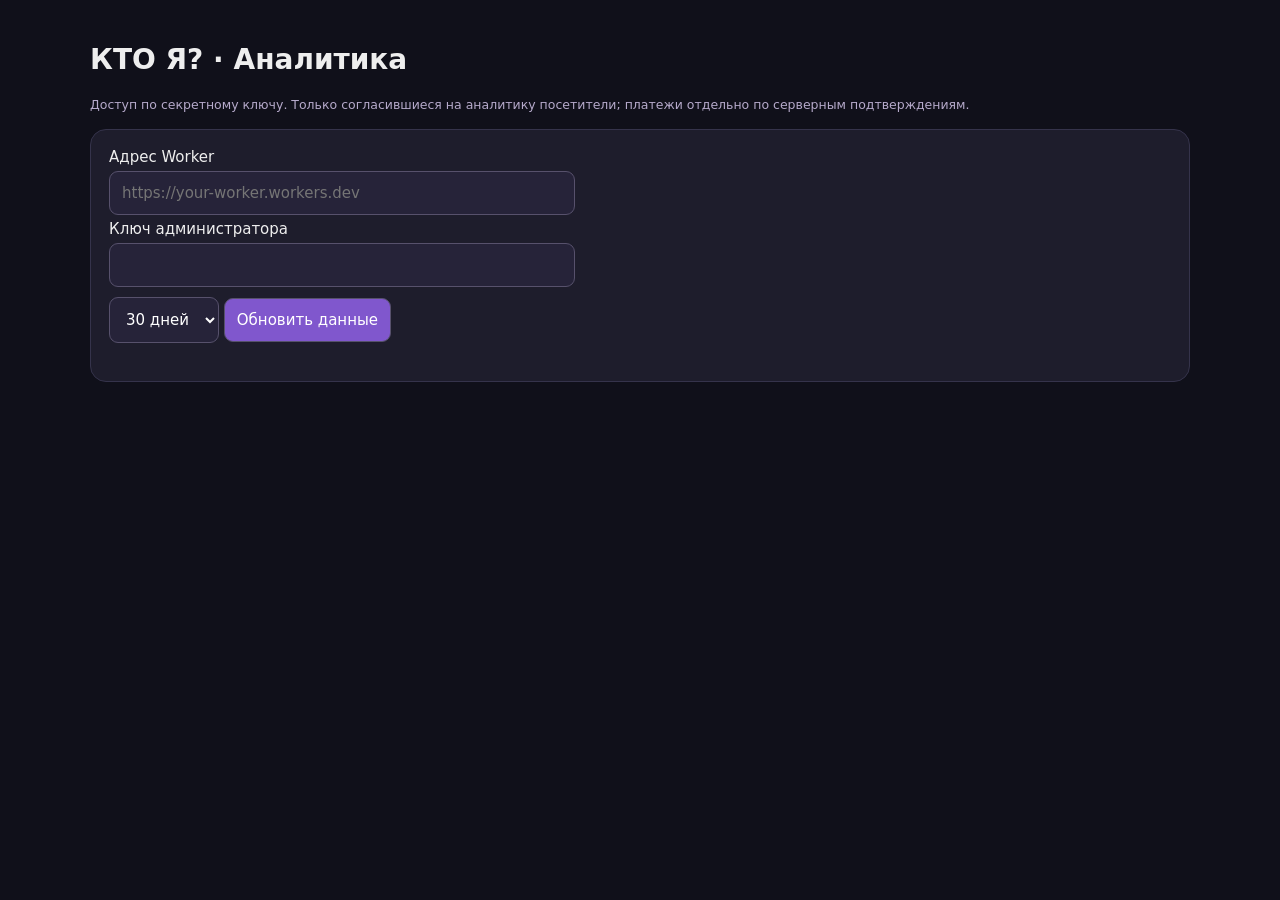
==== admin.html @ f2653ead "Add private analytics dashboard" ====
<!doctype html><html lang="ru"><head><meta charset="utf-8"><meta name="viewport" content="width=device-width,initial-scale=1"><title>КТО Я? — аналитика</title><style>body{background:#10101a;color:#eee;font:15px system-ui;margin:0;padding:24px}main{max-width:1100px;margin:auto}h1{font-size:28px}section{background:#1e1d2c;border:1px solid #35334b;border-radius:16px;padding:18px;margin:16px 0;overflow:auto}input,select,button{font:inherit;padding:12px;border-radius:9px;border:1px solid #57516c;background:#262339;color:white;margin:5px 0}input{width:min(90%,440px)}button{background:#8057cd;cursor:pointer}table{width:100%;border-collapse:collapse}td,th{text-align:left;padding:10px;border-bottom:1px solid #38354b}small{color:#b6aacb}.kpis{display:grid;grid-template-columns:repeat(auto-fit,minmax(130px,1fr));gap:12px}.kpi{background:#29253d;padding:16px;border-radius:12px}.kpi b{display:block;font-size:25px;color:#e6c5ff}.bar{height:8px;background:#a688eb;border-radius:6px}</style></head><body><main><h1>КТО Я? · Аналитика</h1><small>Доступ по секретному ключу. Только согласившиеся на аналитику посетители; платежи отдельно по серверным подтверждениям.</small><section><form id="login"><label>Адрес Worker<br><input id="endpoint" type="url" required placeholder="https://your-worker.workers.dev"></label><br><label>Ключ администратора<br><input id="key" type="password" required autocomplete="current-password"></label><br><select id="days"><option value="1">24 часа</option><option value="7">7 дней</option><option value="30" selected>30 дней</option><option value="90">90 дней</option></select> <button>Обновить данные</button></form><p id="status" role="status"></p></section><div id="out"></div></main><script>
const $=id=>document.getElementById(id),esc=x=>String(x??'').replace(/[&<>"']/g,c=>({'&':'&amp;','<':'&lt;','>':'&gt;','"':'&quot;',"'":'&#39;'}[c]));
const table=(title,rows,cols)=>'<section><h2>'+esc(title)+'</h2>'+(rows?.length?'<table><thead><tr>'+cols.map(c=>'<th>'+esc(c[1])+'</th>').join('')+'</tr></thead><tbody>'+rows.map(r=>'<tr>'+cols.map(c=>'<td>'+esc(r[c[0]])+'</td>').join('')+'</tr>').join('')+'</tbody></table>':'<small>Пока нет данных</small>')+'</section>';
$('login').onsubmit=async e=>{e.preventDefault();$('status').textContent='Загрузка…';try{let url=new URL($('endpoint').value);if(url.protocol!=='https:')throw Error('Требуется HTTPS');const r=await fetch(url.origin+'/analytics-admin',{method:'POST',headers:{'Content-Type':'application/json'},body:JSON.stringify({key:$('key').value,days:+$('days').value})});const d=await r.json();if(!r.ok)throw Error(d.error||r.status);const k=[['Посетители',d.totals.visitors],['Сессии',d.totals.sessions],['Вернулись в другой день',d.returners.returning],['Платежи',d.purchases.reduce((s,x)=>s+x.purchases,0)],['Stars',d.purchases.reduce((s,x)=>s+x.stars,0)]];$('out').innerHTML='<section class="kpis">'+k.map(x=>'<div class="kpi"><small>'+esc(x[0])+'</small><b>'+esc(x[1])+'</b></div>').join('')+'</section>'+table('Воронка (уникальные посетители на каждом событии, не последовательная когорта)',d.funnel,[['type','Событие'],['visitors','Люди'],['events','Действия']])+table('Источники и кампании',d.sources,[['source','Источник'],['campaign','Кампания'],['visitors','Люди']])+table('Популярность разделов',d.screens,[['section','Раздел'],['views','Просмотры'],['visitors','Люди']])+table('Время в разделах',d.times,[['section','Раздел'],['avg_seconds','Среднее, сек'],['total_seconds','Всего, сек']])+table('Цели',d.goals,[['goal','Цель'],['visitors','Люди']])+table('Динамика по дням',d.daily,[['day','Дата UTC'],['visitors','Люди']])+table('Переходы в UNIQ',d.uniqSources,[['source','Источник'],['campaign','Кампания'],['visitors','Люди']])+table('Подтверждённые покупки',d.purchases,[['pack','Пакет'],['purchases','Оплаты'],['stars','Stars']]);$('status').textContent='Данные обновлены';}catch(e){$('status').textContent='Не удалось получить данные: '+e.message;}};
</script></body></html>
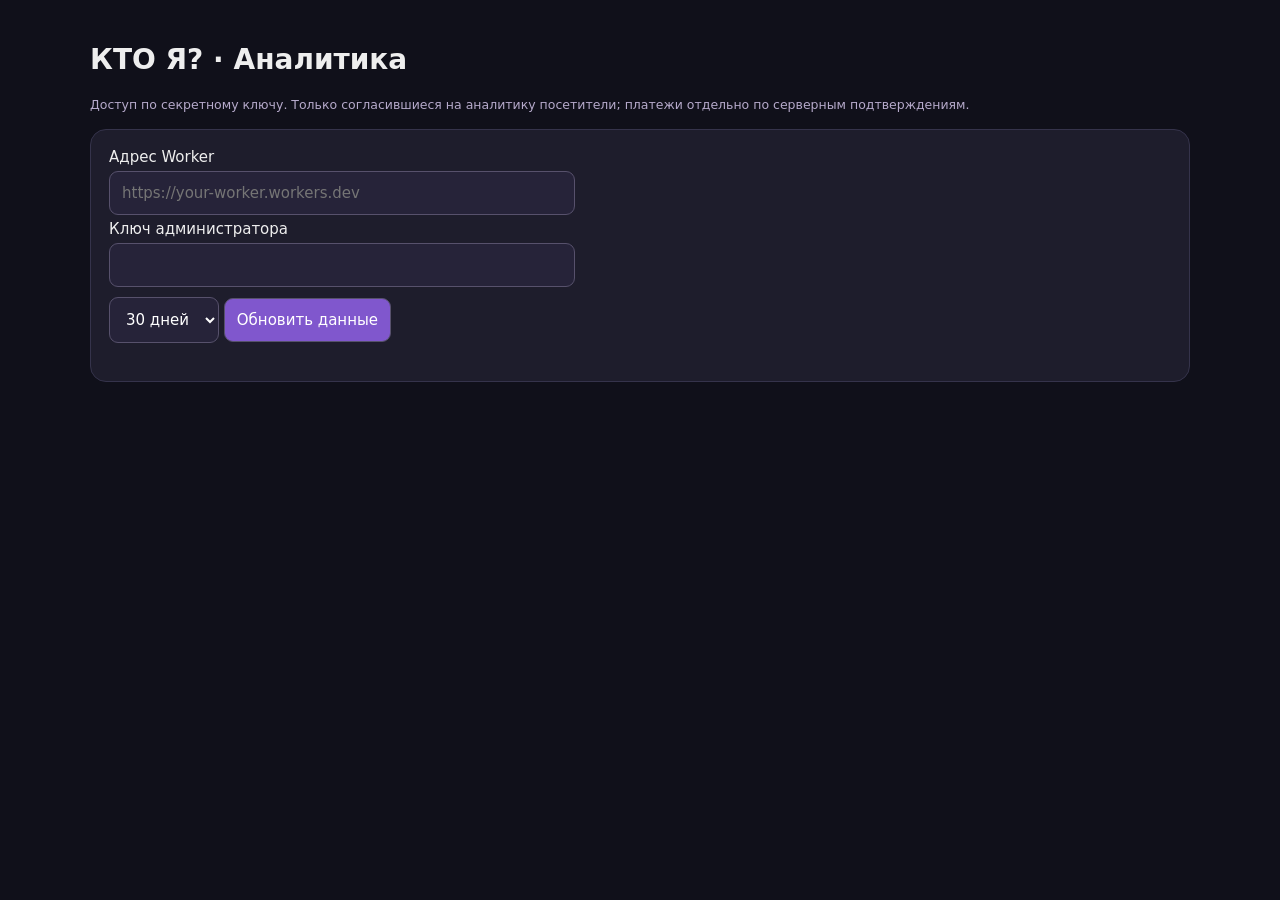
==== commit 0f9b8f30: "Display feature actions and repeat usage in dashboard" ====
--- a/admin.html
+++ b/admin.html
@@ -1,5 +1,5 @@
 <!doctype html><html lang="ru"><head><meta charset="utf-8"><meta name="viewport" content="width=device-width,initial-scale=1"><title>КТО Я? — аналитика</title><style>body{background:#10101a;color:#eee;font:15px system-ui;margin:0;padding:24px}main{max-width:1100px;margin:auto}h1{font-size:28px}section{background:#1e1d2c;border:1px solid #35334b;border-radius:16px;padding:18px;margin:16px 0;overflow:auto}input,select,button{font:inherit;padding:12px;border-radius:9px;border:1px solid #57516c;background:#262339;color:white;margin:5px 0}input{width:min(90%,440px)}button{background:#8057cd;cursor:pointer}table{width:100%;border-collapse:collapse}td,th{text-align:left;padding:10px;border-bottom:1px solid #38354b}small{color:#b6aacb}.kpis{display:grid;grid-template-columns:repeat(auto-fit,minmax(130px,1fr));gap:12px}.kpi{background:#29253d;padding:16px;border-radius:12px}.kpi b{display:block;font-size:25px;color:#e6c5ff}.bar{height:8px;background:#a688eb;border-radius:6px}</style></head><body><main><h1>КТО Я? · Аналитика</h1><small>Доступ по секретному ключу. Только согласившиеся на аналитику посетители; платежи отдельно по серверным подтверждениям.</small><section><form id="login"><label>Адрес Worker<br><input id="endpoint" type="url" required placeholder="https://your-worker.workers.dev"></label><br><label>Ключ администратора<br><input id="key" type="password" required autocomplete="current-password"></label><br><select id="days"><option value="1">24 часа</option><option value="7">7 дней</option><option value="30" selected>30 дней</option><option value="90">90 дней</option></select> <button>Обновить данные</button></form><p id="status" role="status"></p></section><div id="out"></div></main><script>
 const $=id=>document.getElementById(id),esc=x=>String(x??'').replace(/[&<>"']/g,c=>({'&':'&amp;','<':'&lt;','>':'&gt;','"':'&quot;',"'":'&#39;'}[c]));
 const table=(title,rows,cols)=>'<section><h2>'+esc(title)+'</h2>'+(rows?.length?'<table><thead><tr>'+cols.map(c=>'<th>'+esc(c[1])+'</th>').join('')+'</tr></thead><tbody>'+rows.map(r=>'<tr>'+cols.map(c=>'<td>'+esc(r[c[0]])+'</td>').join('')+'</tr>').join('')+'</tbody></table>':'<small>Пока нет данных</small>')+'</section>';
-$('login').onsubmit=async e=>{e.preventDefault();$('status').textContent='Загрузка…';try{let url=new URL($('endpoint').value);if(url.protocol!=='https:')throw Error('Требуется HTTPS');const r=await fetch(url.origin+'/analytics-admin',{method:'POST',headers:{'Content-Type':'application/json'},body:JSON.stringify({key:$('key').value,days:+$('days').value})});const d=await r.json();if(!r.ok)throw Error(d.error||r.status);const k=[['Посетители',d.totals.visitors],['Сессии',d.totals.sessions],['Вернулись в другой день',d.returners.returning],['Платежи',d.purchases.reduce((s,x)=>s+x.purchases,0)],['Stars',d.purchases.reduce((s,x)=>s+x.stars,0)]];$('out').innerHTML='<section class="kpis">'+k.map(x=>'<div class="kpi"><small>'+esc(x[0])+'</small><b>'+esc(x[1])+'</b></div>').join('')+'</section>'+table('Воронка (уникальные посетители на каждом событии, не последовательная когорта)',d.funnel,[['type','Событие'],['visitors','Люди'],['events','Действия']])+table('Источники и кампании',d.sources,[['source','Источник'],['campaign','Кампания'],['visitors','Люди']])+table('Популярность разделов',d.screens,[['section','Раздел'],['views','Просмотры'],['visitors','Люди']])+table('Время в разделах',d.times,[['section','Раздел'],['avg_seconds','Среднее, сек'],['total_seconds','Всего, сек']])+table('Цели',d.goals,[['goal','Цель'],['visitors','Люди']])+table('Динамика по дням',d.daily,[['day','Дата UTC'],['visitors','Люди']])+table('Переходы в UNIQ',d.uniqSources,[['source','Источник'],['campaign','Кампания'],['visitors','Люди']])+table('Подтверждённые покупки',d.purchases,[['pack','Пакет'],['purchases','Оплаты'],['stars','Stars']]);$('status').textContent='Данные обновлены';}catch(e){$('status').textContent='Не удалось получить данные: '+e.message;}};
+$('login').onsubmit=async e=>{e.preventDefault();$('status').textContent='Загрузка…';try{let url=new URL($('endpoint').value);if(url.protocol!=='https:')throw Error('Требуется HTTPS');const r=await fetch(url.origin+'/analytics-admin',{method:'POST',headers:{'Content-Type':'application/json'},body:JSON.stringify({key:$('key').value,days:+$('days').value})});const d=await r.json();if(!r.ok)throw Error(d.error||r.status);const k=[['Посетители',d.totals.visitors],['Сессии',d.totals.sessions],['Вернулись в другой день',d.returners.returning],['Платежи',d.purchases.reduce((s,x)=>s+x.purchases,0)],['Stars',d.purchases.reduce((s,x)=>s+x.stars,0)]];$('out').innerHTML='<section class="kpis">'+k.map(x=>'<div class="kpi"><small>'+esc(x[0])+'</small><b>'+esc(x[1])+'</b></div>').join('')+'</section>'+table('Воронка (уникальные посетители на каждом событии, не последовательная когорта)',d.funnel,[['type','Событие'],['visitors','Люди'],['events','Действия']])+table('Источники и кампании',d.sources,[['source','Источник'],['campaign','Кампания'],['visitors','Люди']])+table('Популярность разделов',d.screens,[['section','Раздел'],['views','Просмотры'],['visitors','Люди']])+table('Время в разделах',d.times,[['section','Раздел'],['avg_seconds','Среднее, сек'],['total_seconds','Всего, сек']])+table('Цели',d.goals,[['goal','Цель'],['visitors','Люди']])+table('Динамика по дням',d.daily,[['day','Дата UTC'],['visitors','Люди']])+table('Переходы в UNIQ',d.uniqSources,[['source','Источник'],['campaign','Кампания'],['visitors','Люди']])+table('Действия в разделах',d.actions,[['section','Раздел'],['detail','Действие'],['actions','Количество'],['visitors','Люди']])+table('Повторное использование (анонимные ID устройств)',d.repeat,[['visitor','ID'],['sessions','Сессии'],['events','События']])+table('Подтверждённые покупки',d.purchases,[['pack','Пакет'],['purchases','Оплаты'],['stars','Stars']]);$('status').textContent='Данные обновлены';}catch(e){$('status').textContent='Не удалось получить данные: '+e.message;}};
 </script></body></html>
